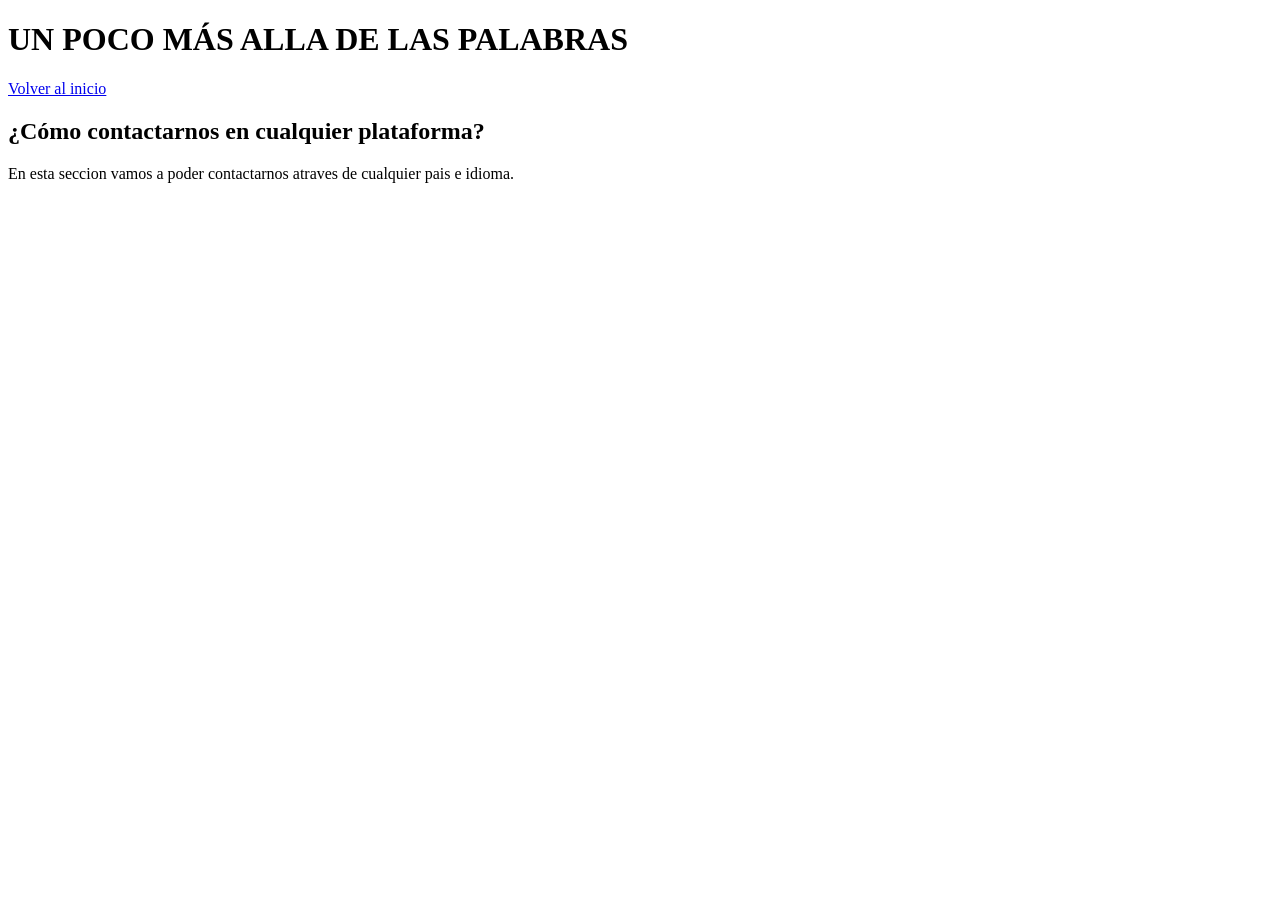
==== galeria.html @ fdb83ada "Add files via upload" ====
<!DOCTYPE html>
<html lang="es">
<head>
    <meta charset="UTF-8">
    <title>VOGUE</title>
</head>
<body>

    <header>
        <h1>UN POCO MÁS ALLA DE LAS PALABRAS</h1>
    </header>

    <nav>
        <a href="index.html">Volver al inicio</a>
    </nav>

    <main>
        <h2>¿Cómo contactarnos en cualquier plataforma?</h2>
        <p>
            En esta seccion vamos a poder contactarnos atraves de cualquier pais e idioma.
        </p>
    </main>

</body>
</html>
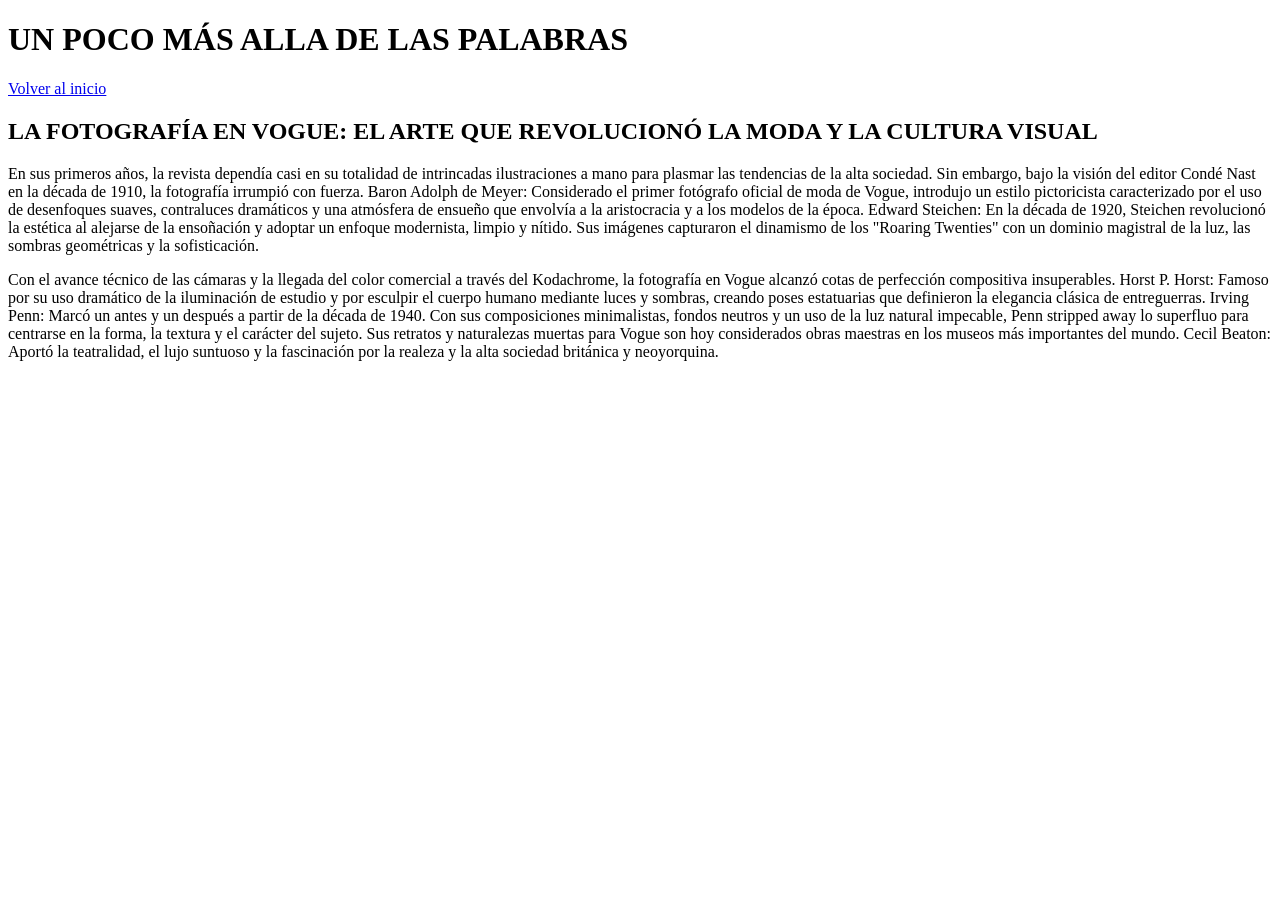
==== commit cc23e650: "Add files via upload" ====
--- a/galeria.html
+++ b/galeria.html
@@ -15,10 +15,18 @@
     </nav>
 
     <main>
-        <h2>¿Cómo contactarnos en cualquier plataforma?</h2>
+        <h2>LA FOTOGRAFÍA EN VOGUE: EL ARTE QUE REVOLUCIONÓ LA MODA Y LA CULTURA VISUAL</h2>
         <p>
-            En esta seccion vamos a poder contactarnos atraves de cualquier pais e idioma.
-        </p>
+            En sus primeros años, la revista dependía casi en su totalidad de intrincadas ilustraciones a mano para plasmar las tendencias de la alta sociedad. Sin embargo, bajo la visión del editor Condé Nast en la década de 1910, la fotografía irrumpió con fuerza.
+            Baron Adolph de Meyer: Considerado el primer fotógrafo oficial de moda de Vogue, introdujo un estilo pictoricista caracterizado por el uso de desenfoques suaves, contraluces dramáticos y una atmósfera de ensueño que envolvía a la aristocracia y a los modelos de la época.
+
+            Edward Steichen: En la década de 1920, Steichen revolucionó la estética al alejarse de la ensoñación y adoptar un enfoque modernista, limpio y nítido. Sus imágenes capturaron el dinamismo de los "Roaring Twenties" con un dominio magistral de la luz, las sombras geométricas y la sofisticación.</p>
+
+        <p> Con el avance técnico de las cámaras y la llegada del color comercial a través del Kodachrome, la fotografía en Vogue alcanzó cotas de perfección compositiva insuperables.
+            Horst P. Horst: Famoso por su uso dramático de la iluminación de estudio y por esculpir el cuerpo humano mediante luces y sombras, creando poses estatuarias que definieron la elegancia clásica de entreguerras.
+            Irving Penn: Marcó un antes y un después a partir de la década de 1940. Con sus composiciones minimalistas, fondos neutros y un uso de la luz natural impecable, Penn stripped away lo superfluo para centrarse en la forma, la textura y el carácter del sujeto. Sus retratos y naturalezas muertas para Vogue son hoy considerados obras maestras en los museos más importantes del mundo.
+            Cecil Beaton: Aportó la teatralidad, el lujo suntuoso y la fascinación por la realeza y la alta sociedad británica y neoyorquina.</p>    
+    
     </main>
 
 </body>
